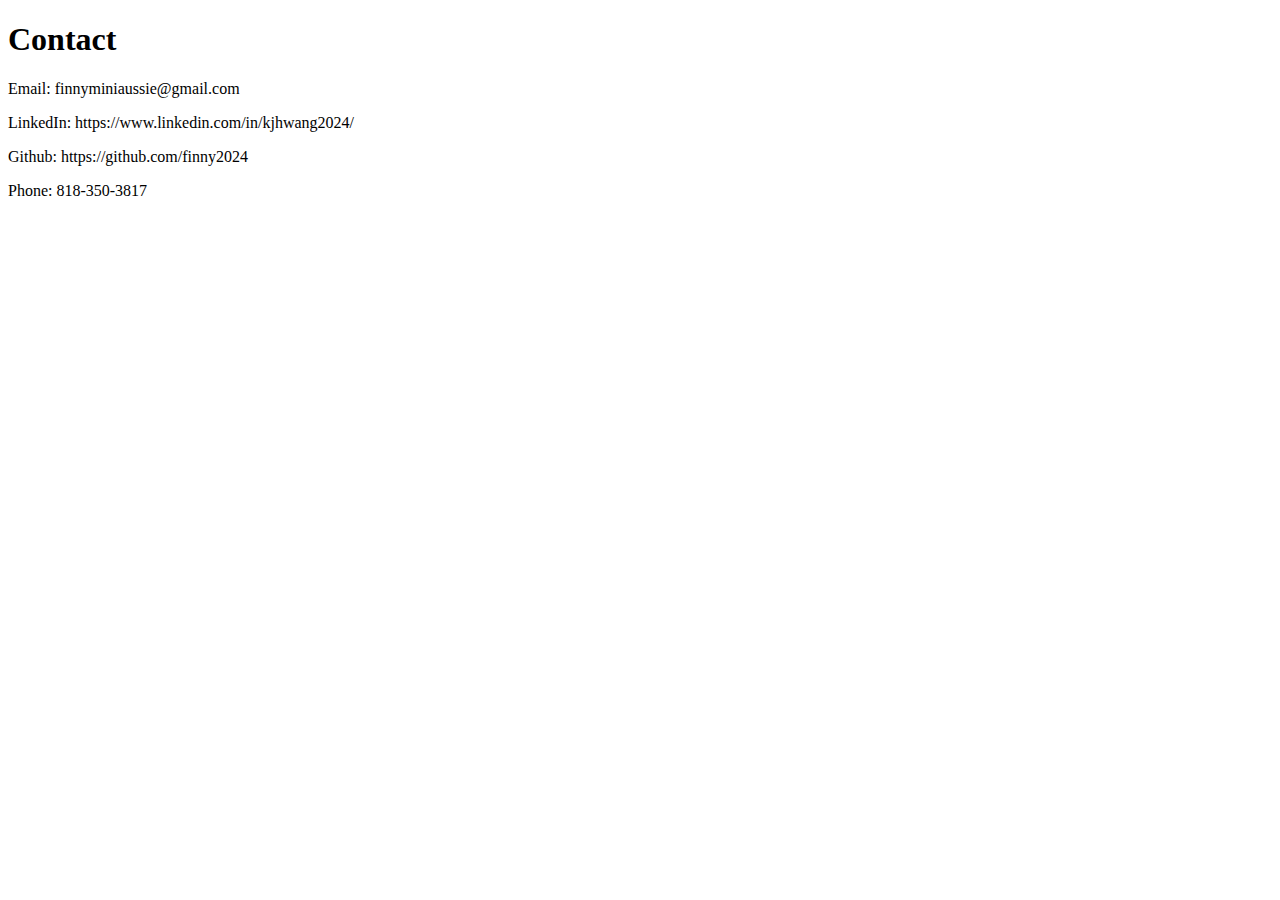
==== contact.html @ f6c34102 "update contact.html - add phone no." ====
<!DOCTYPE html>
<html>
    <head>
        <link href="css/main.css" rel="stylesheet">
    </head>
    <body>
        <header>
            <header>
                <h1>Contact</h1>
            </header>
            <div class="container">
                <p>Email: finnyminiaussie@gmail.com</p>
                <p>LinkedIn: https://www.linkedin.com/in/kjhwang2024/</p>
                <p>Github: https://github.com/finny2024</p>
                <p>Phone: 818-350-3817</p>
        </body>
    </html>
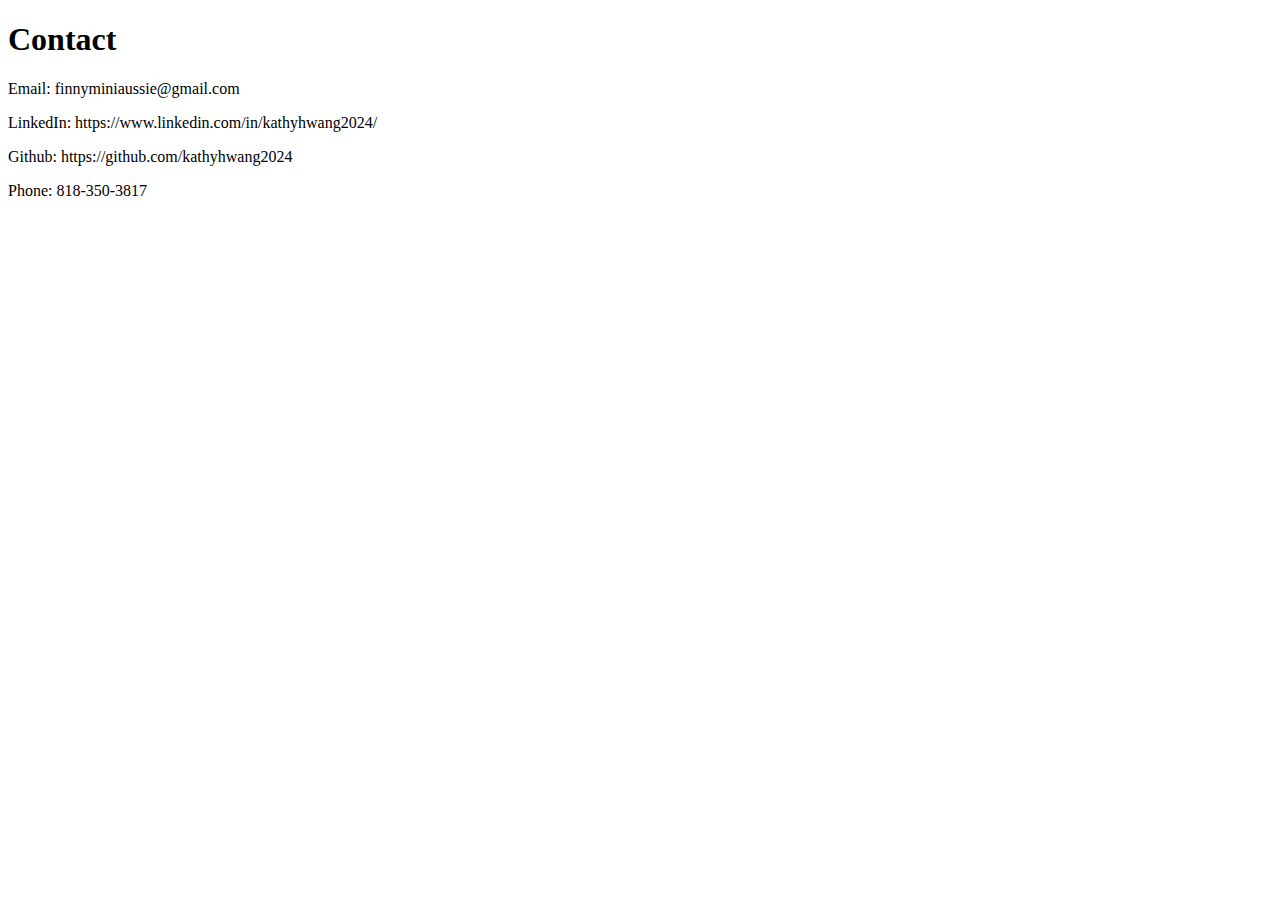
==== commit 7cdf02ec: "Update contact.html - linkedin and github" ====
--- a/contact.html
+++ b/contact.html
@@ -10,8 +10,8 @@
             </header>
             <div class="container">
                 <p>Email: finnyminiaussie@gmail.com</p>
-                <p>LinkedIn: https://www.linkedin.com/in/kjhwang2024/</p>
-                <p>Github: https://github.com/finny2024</p>
+                <p>LinkedIn: https://www.linkedin.com/in/kathyhwang2024/</p>
+                <p>Github: https://github.com/kathyhwang2024</p>
                 <p>Phone: 818-350-3817</p>
         </body>
     </html>
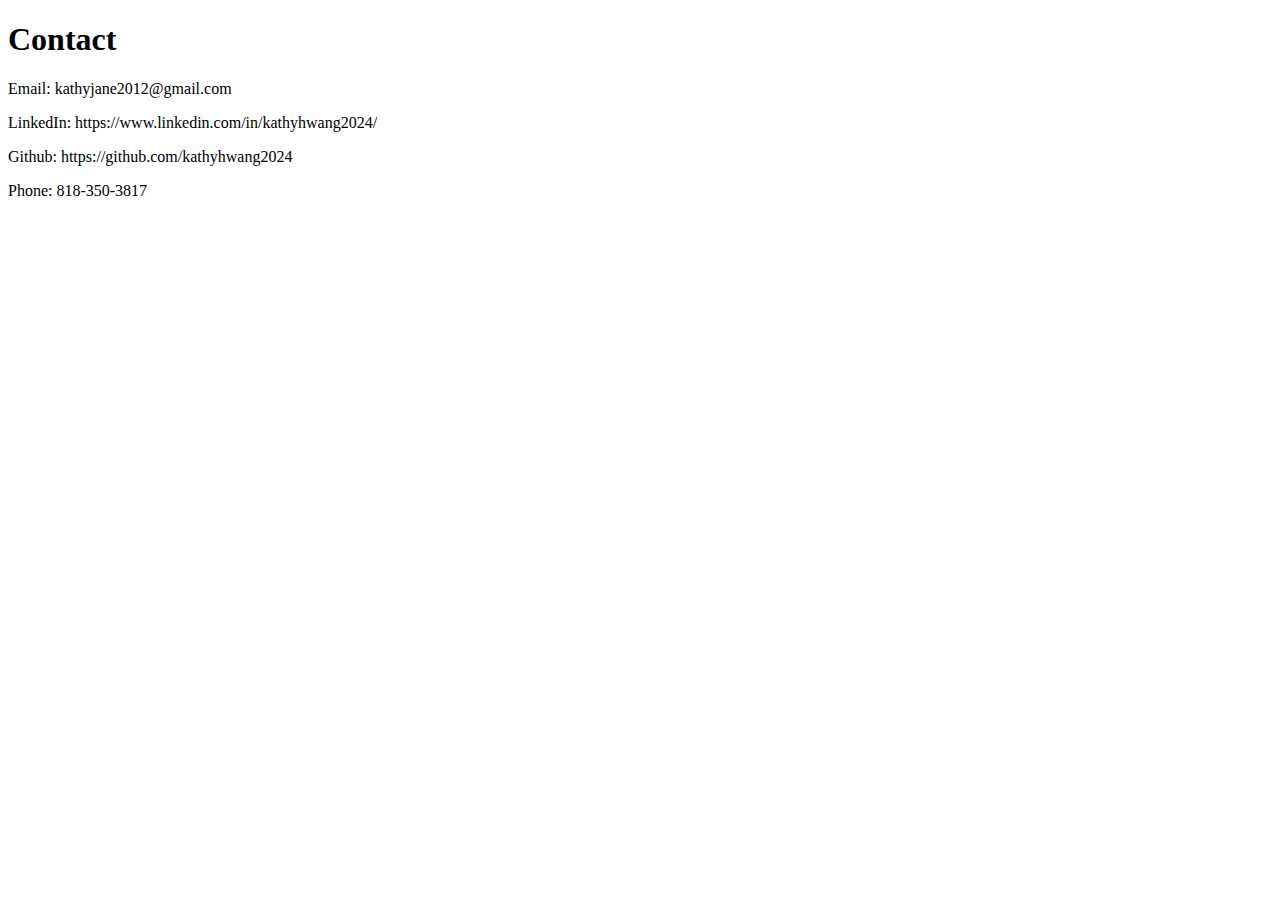
==== commit 8c11f63d: "Update contact.html - email" ====
--- a/contact.html
+++ b/contact.html
@@ -9,7 +9,7 @@
                 <h1>Contact</h1>
             </header>
             <div class="container">
-                <p>Email: finnyminiaussie@gmail.com</p>
+                <p>Email: kathyjane2012@gmail.com</p>
                 <p>LinkedIn: https://www.linkedin.com/in/kathyhwang2024/</p>
                 <p>Github: https://github.com/kathyhwang2024</p>
                 <p>Phone: 818-350-3817</p>
